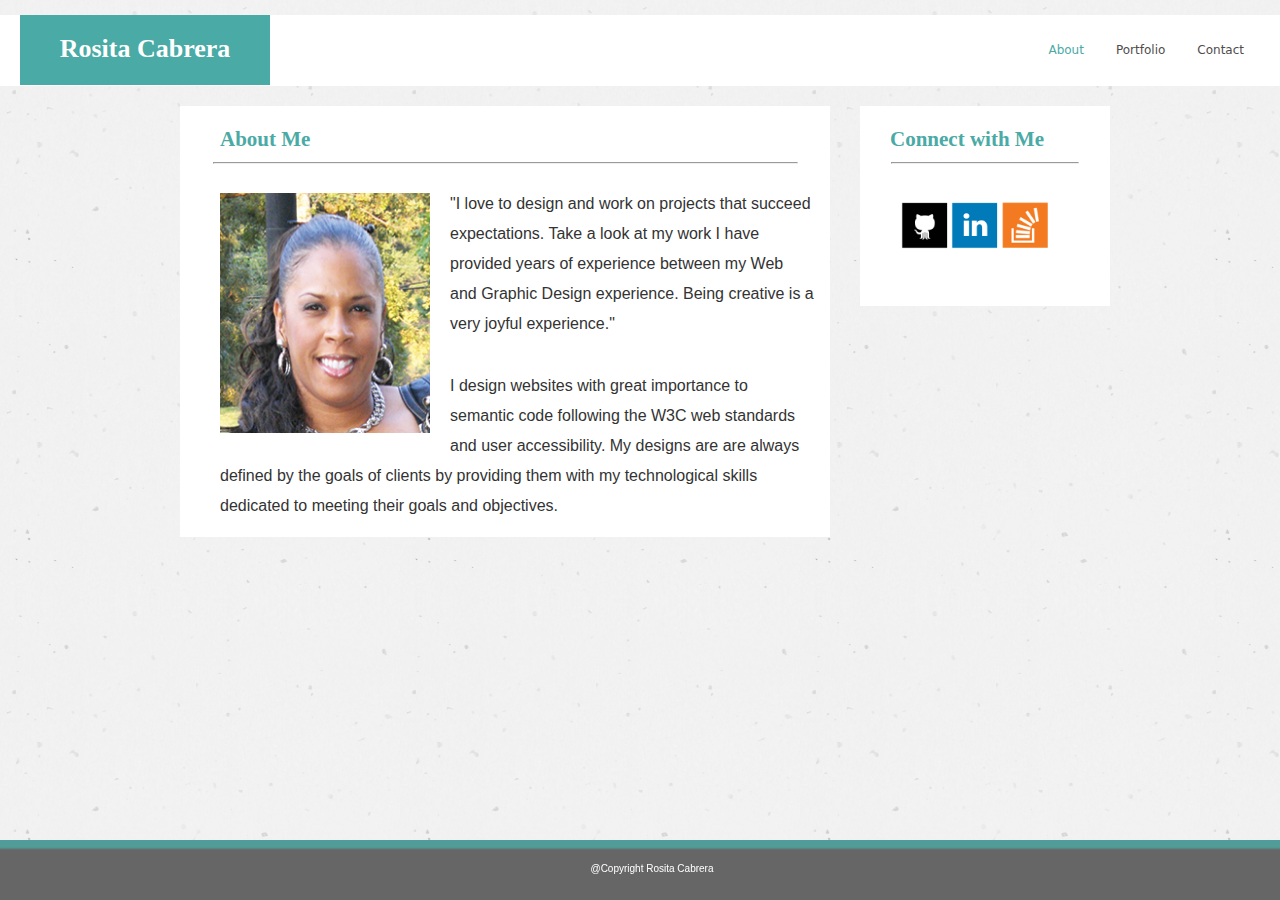
==== index.html @ bc2cce6f "add files" ====
<!Doctype html>
<html>
<head>
<meta charset="UTF-8">
<meta name="viewport" content="width=device-width, initial-scale=1.0">
<title>Responsive-Portfolio</title>
<link rel="stylesheet" type="text/css" href="assets/css/reset.css">
<link rel="stylesheet" type="text/css" href="assets/css/style.css">
</head>
<body>
<div class="wrapper">
  <header>
	  <h1>Rosita Cabrera</h1>
    <nav>
      <ul>
        <li><a href="contact.html">Contact</a></li>
        <li><a href="portfolio.html">Portfolio</a></li>
        <li><a class="active" href="index.html">About</a></li>
      </ul>
    </nav>
 </header> 
  <div class="container">
    <section id="main-bio">
      <h2>About Me</h2>
      <hr width="90%">
      <div><img id="bio-image" src="assets/images/rosita_headshot_web.jpg" alt="Rosita pic image"></div>
      <p>"I love to design and work on projects that succeed expectations. Take a look at my work I have provided years of experience between my Web and Graphic Design experience. Being creative is a very joyful experience."</p>
      <p>I design websites with great importance to semantic code following the W3C web standards and user accessibility. My designs are are always defined by the goals of clients by providing them with my technological skills dedicated to meeting their goals and objectives.</p>
    </section>
    <aside>
      <h2 class="little-box">Connect with Me</h2>
      <hr align="center" width="75%">
      <br >
      <div id="boxes">
        <div class="tiny_icons"><a href="https://github.com/" target="_blank"><img id="box1" src="assets/images/git.png" alt="git-icon" height="50" width="50" /></a></div>
        <div class="tiny_icons"><a href="https://www.linkedin.com/" target="_blank"><img id="box2" src="assets/images/linkedin.png" alt="linkedin-icon" height="50" width="50" /></a></div>
        <div class="tiny_icons"><a href="https://stackoverflow.com/" target="_blank"><img id="box3" src="assets/images/stacks.png" alt="stacks-icon" height="50" width="50" /></a></div>
      </div>
    </aside>
  </div>
  <footer> <img id="footer_sticky" src="assets/images/stickyfooter.jpg" alt="sticky image">
    <p>@Copyright Rosita Cabrera</p>
  </footer>
</div>
</body>
</html>
---- assets/css/style.css ----
@charset "UTF-8";

* {
  box-sizing: border-box;
}

body {
    margin: 0;
    padding: 0;
    background-color: #efeee7;
    font-family: "Georgia",Times New Roman,Times,serif;
    color: #333333;
    font-size: 18px;
    line-height: 150%;
	background-image: url("../images/vintage_speckles.png")
}


h1, h2 {
	
	font-family: "Georgia",Times New Roman,Times,serif;
	font-weight : bold;
}

h2 {
	padding-left: 40px;
	font-size: 21px;
	padding-top: 20px;
	color: #4aaaa5;
}

p {
	font-family:"Helvetica Neue", Helvetica, Arial, "sans-serif";
}

.active {
	color: #4aaaa5;
}

.wrapper{
	max-width: 100%;
    margin: 0 auto;
	display:block;
}

.container {
    width: 960px;
    margin: auto;
	padding: 20px 10px 0px 20px;
}

header h1 {
	position: absolute;
	width: 250px;
	height: 70px;
	padding: 20px;
	margin-left: 20px;
	background: #4aaaa5;
	color: #FFFFFF;
    text-align: center;
    font-size: 26px;
	z-index: 1000;
}

nav {
	width: 100%;
	margin :0 auto;
	margin-top: 15px;
	list-style-type: none;
}

nav li {
	float: right;
	font-family:"Lucida Grande", "Lucida Sans Unicode", "Lucida Sans", "DejaVu Sans", Verdana, "sans-serif";
	font-size: 12px;
}

ul {
    list-style-type: none;
    margin: 0;
    padding: 6px;
	padding-right: 20px;
	text-align: middle;
    overflow: hidden;
	color: #595656;
    background-color: #FFFFFF;
}

li a {
    display: block;
    color: #504C4C;
    padding: 16px 16px 16px 16px;
    text-decoration: none;
}


.clearfix:before, .clearfix:after {
	content:"";
	display: table;
}

.clearfix:after {
	clear:both;
}

#main-bio {
	float: left;
	width: 650px;
	background-color: #FFFFFF;
	height: 100%;
}

/*Portfolio images*/

#box_container {
	float: left;
	width: 650px;
	background-color: #FFFFFF;
	padding-bottom: 100px;
}

#gallery_wrap {
margin-left: 80px;
}


div.gallery {
    margin-top: 30px;
	margin-left: 30px;
    float: left;
    width: 200px;
}


div.gallery img {
	position: relative;
    width: 100%;
    height: auto;
}

div .image_text {
	position: absolute;
	width: 200px;
    padding: 10px;
    text-align: center;
	color: white; 
    font-family: "Georgia",Times New Roman,Times,serif;
    font-size: 18px;
    letter-spacing: 0px;
    background: #4aaaa5;
}

div.image_text {
    margin-top: -70px;
}

aside {
	float: right;
	width: 250px;
	height: 200px;
	background-color: #FFFFFF;
}

#bio-image {
	float: left;
    margin-right: 20px;
    width: 250px;
    height: 260px;
    padding-top: 20px;
	padding-left: 40px;
}

p {
	font-weight: 200;
	font-size: 16px;
	line-height: 30px;
	padding: 16px 16px 16px 40px;
}

h2.little-box {
	padding-left: 30px;
}

#boxes {
   	padding: 0px 0px 0px 40px;
  	margin: 0px 0px 800px 0px;
  	width: 225px;
	height: 70px;
}
    

tiny_icons {	
	float: left;
	z-index: 1000;
	padding: 20px;
}

#box1, #box2, #box3 {
	float: left; 
}

/*contact form*/

#main-contact {
	float: left;
	width: 650px;
	background-color: #FFFFFF;
}

input[type=text], select, textarea {
    width: 100%;
    padding: 12px;
    border: 1px solid #ccc;
    box-sizing: border-box;
    margin-top: 6px;
    margin-bottom: 16px;
    resize: vertical;
}

input[type=submit] {
    background-color: #4aaaa5;
    color: white;
    padding: 12px 20px;
    border: none;
    cursor: pointer;
}

input[type=submit]:hover {
    background-color: #1C6E6A;
}

label {
	font-family:"Helvetica Neue", Helvetica, Arial, "sans-serif";
	font-size: 12px;
	color: #5F5F5F;
}

.contact_me {
	width: 580px;
	margin-left: 35px;
    background-color: #FFFFFF;
    padding: 20px;
	padding-bottom: 100px;
}


#footer_sticky {
	position: fixed;
    left: 0;
    bottom: 0;
	width: 100%;
	height: 60px;
}
	
footer p {
    position: fixed;
    left: 0;
    bottom: 0;
    width: 100%;
	font-family:"Helvetica Neue", Helvetica, Arial, "sans-serif";
    color: white;
    text-align: center;
	font-size: 10px;	
}

.clearfix {
  overflow: auto;
}


@media screen and (max-width: 980px) { 	
	
nav {
	width: 100%;
	margin :0 auto;
	margin-top: 0px;
	list-style-type: none;
}
	

nav li {
	float: right;
	font-family:"Lucida Grande", "Lucida Sans Unicode", "Lucida Sans", "DejaVu Sans", Verdana, "sans-serif";
	font-size: 12px;
}

ul {
    list-style-type: none;
    margin: 0;
    padding: 6px;
	padding-right: 130px;
	text-align: middle;
    overflow: hidden;
	color: #595656;
    background-color: #FFFFFF;
}


header h1 {
	position: absolute;
	width: 250px;
	height: 70px;
	padding: 20px;
	margin-left: 150px;
}
	
#main-bio {
	float: left;
	width: 50%;
	background-color: #FFFFFF;
	padding-bottom: 100px;
}
	
aside {
	float: left;
	margin-left: 30px;
	width: 250px;
	height: 200px;
	background-color: #FFFFFF;
}
	
#boxes {
	margin: 0 auto;
}
	
.container {
    width: 100%;
    margin: 0 auto;
	padding: 20px 10px 0px 150px;
}
	
.contact_me {
	width: 90%;
	margin-left: 20px;
    background-color: #FFFFFF;
    padding: 20px;
	padding-bottom: 100px;
}
	
#main-contact {
	float: left;
	width: 50%;
	background-color: #FFFFFF;
}
	
#box_container {
	float: left;
	width: 50%;
	background-color: #FFFFFF;
	padding-bottom: 100px;
}

#gallery_wrap {
margin-left: 80px;
}
	
div.image_text {
    margin-top: -90px;
}
	
#footer_sticky {
	position: fixed;
    left: 0;
    bottom: 0;
	width: 100%;
	height: 60px;
}
	
footer p {
    position: fixed;
    left: 0;
    bottom: 0;
    width: 100%;
	font-family:"Helvetica Neue", Helvetica, Arial, "sans-serif";
    color: white;
    text-align: center;
	font-size: 10px;	
}

.clearfix {
  overflow: auto;
}

}

@media all and (max-width : 768px) {

	
nav {
	width: 100%;
	margin :0 auto;
	margin-top: 15px;
	list-style-type: none;
}

nav li {
	float: right;
	font-family:"Lucida Grande", "Lucida Sans Unicode", "Lucida Sans", "DejaVu Sans", Verdana, "sans-serif";
	font-size: 12px;
}

ul {
    list-style-type: none;
    margin: 0;
    padding: 6px;
	padding-right: 20px;
	text-align: middle;
    overflow: hidden;
	color: #595656;
    background-color: #FFFFFF;
}

li a {
    display: block;
    color: #504C4C;
    padding: 16px 16px 16px 16px;
    text-decoration: none;
}

	

header h1 {
	position: absolute;
	width: 250px;
	height: 70px;
	padding: 20px;
	margin-left: 30px;
}
	
h2 {
	margin: 0 auto;
	text-align: center;
}	
	

	
#bio-image {
	float: left;
    margin-right: 20px;
    width: 250px;
    height: 260px;
    padding-top: 20px;
	padding-left: 40px;
}
		
#main-bio {
	position: relative;
	width: 100%
}
	
aside {
	float: left;
	margin-left: 0px;
	margin-top: 20px;
	margin-bottom: 80px;
	width: 100%;
	height: 200px;
	background-color: #FFFFFF;
}

.container {
	margin: 0 auto;
    width: 100%;
	padding: 20px 10px 0px 10px;
}
	
.contact_me {
	margin: 0 auto;
	width: 90%;
	margin-left: 0px;
    background-color: #FFFFFF;
    padding: 0 0 0 30px;
	padding-bottom: 80px;
}

form{
	padding-left: 80px;	
	padding-right: 30px;
}
	
#main-contact {
	margin: 0 auto;
	width: 100%;
	float: left;
	background-color: #FFFFFF;
}
	
#box_container {
	margin: 0 auto;
	float: left;
	width: 100%;
	background-color: #FFFFFF;
}

#gallery_wrap {
	margin: 0 auto;
	float:left;
	margin-left: 10px;
}
	
div.gallery {
	margin: 0 auto;
    margin-top: 30px;
	margin-left: 10px;
	margin-right: 20px;
    float: left;
	width: 210px;
}
	
div .image_text {
	margin: 0 auto;
	position: absolute;
	width: 210px;
    padding: 10px;
    text-align: center;
	color: white; 
    font-family: "Georgia",Times New Roman,Times,serif;
    font-size: 18px;
    letter-spacing: 0px;
    background: #4aaaa5;
}

div.image_text {
	margin: 0 auto;
    margin-top: -70px;
}

#footer_sticky {
	clear:both;
	position: fixed;
    left: 0;
    bottom: 0;
	width: 100%;
	height: 60px;
	overflow: auto;
}
	
footer p {
    position: fixed;
	clear:both;
	overflow: auto;
    left: 0;
    bottom: 0;
    width: 100%;
	font-family:"Helvetica Neue", Helvetica, Arial, "sans-serif";
    color: white;
    text-align: center;
	font-size: 10px;	
}

}


@media all and (max-width : 640px) {
		

nav {
	margin: 0;
	width: 100%;
	position: relative;
	text-align: center;
	display: inline;
    text-decoration: none;
}

li a {
	width: 100%;
	text-align: center;
	display: inline;
    margin: 0 80px 0 20px;
	overflow: hidden;
}
	
ul li {
		margin-left: 15px;
	}
	
header h1 {
	margin: 0;
	position: relative;
	width: 100%;
	display: inline-block;
	clear: both;
}
		
h2 {
	margin: 0;
	padding: 0;
	display: inline-block;
	text-align: left;
	padding-top: 15px;
}
	
	
 #main-bio {
	margin-top: 30px;
	position: relative;
	width: 100%;
	padding: 0 60px 0 30px;
}

#bio-image { 
	width: 95%;
	display: block;
}
	
	hr {
		width: 80%;
		margin: 15px 40px 0 60px;
	}
	
aside {

	margin: 20px 20px 0 0;
	display: inline-block;
	position: relative;
	margin-bottom: 80px;
	width: 100%;
	height: 200px;
	background-color: #FFFFFF;
}
	
#boxes { margin: 0;
	     padding: 0 0 0 25px;
}

div .container {
	margin: 0 auto;
    width: 100%;
	padding: 0;
	
}
	
.contact_me {
	width:90%;
	margin: 0;
	padding-left: 50px;
}
	
form{
	padding-left: 30px;	
	padding-right: 30px;
}
		
		
#main-contact {
	margin: 0;
	position: relative;
	display: inline-block;
	clear: both;
	width: 100%;
	padding: 0 15px 0 15px;
}
	
#box_container {
	margin: 0 auto;
	position: relative;
	width: 100%;
	padding: 0 25px 0 25px;
}

img #gallery_wrap {
	margin: 0;
	position: relative;
}
	
div.gallery {
	margin: 0 auto;
    margin-top: 30px;
	margin-left: 170px;
	margin-right: 50px;
    float: left;
	width: 210px;
}
	
div .image_text {
	margin: 0 auto;
	position: absolute;
	width: 210px;
    padding: 10px;
    text-align: center;
	color: white; 
    font-family: "Georgia",Times New Roman,Times,serif;
    font-size: 18px;
    letter-spacing: 0px;
    background: #4aaaa5;
}

div.image_text {
	margin: 0 auto;
    margin-top: -70px;
}

#footer_sticky {
	clear:both;
	position: fixed;
    left: 0;
    bottom: 0;
	width: 100%;
	height: 60px;
	overflow: auto;
}
	
footer p {
    position: fixed;
	clear:both;
	overflow: auto;
    left: 0;
    bottom: 0;
    width: 100%;
	font-family:"Helvetica Neue", Helvetica, Arial, "sans-serif";
    color: white;
    text-align: center;
	font-size: 10px;	
}	
	
	
}
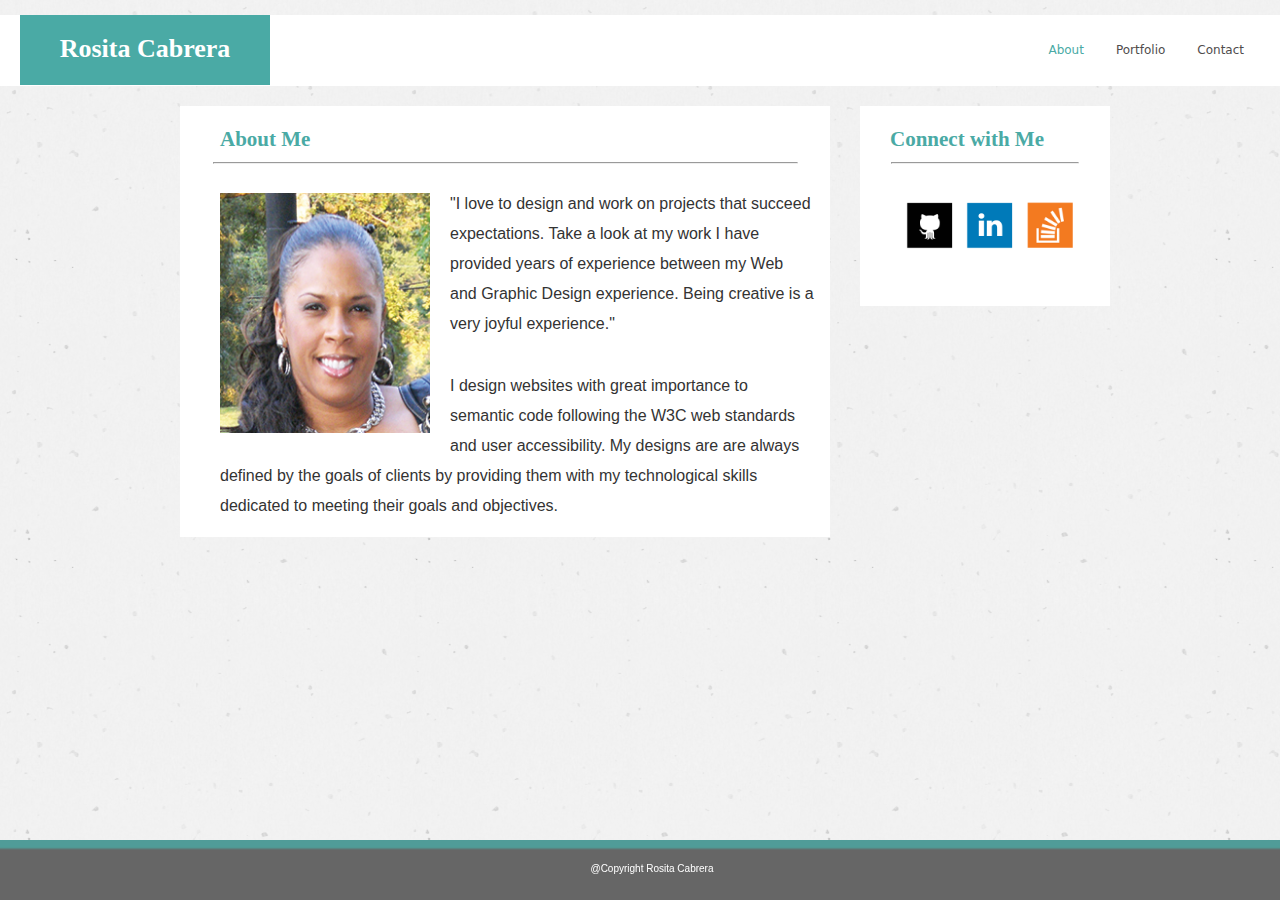
==== commit 33dc3496: "update html/css" ====
--- a/index.html
+++ b/index.html
@@ -31,11 +31,11 @@
       <h2 class="little-box">Connect with Me</h2>
       <hr align="center" width="75%">
       <br >
-      <div id="boxes">
-        <div class="tiny_icons"><a href="https://github.com/" target="_blank"><img id="box1" src="assets/images/git.png" alt="git-icon" height="50" width="50" /></a></div>
-        <div class="tiny_icons"><a href="https://www.linkedin.com/" target="_blank"><img id="box2" src="assets/images/linkedin.png" alt="linkedin-icon" height="50" width="50" /></a></div>
-        <div class="tiny_icons"><a href="https://stackoverflow.com/" target="_blank"><img id="box3" src="assets/images/stacks.png" alt="stacks-icon" height="50" width="50" /></a></div>
-      </div>
+ <div id="boxes">
+<div id="box1"><a href="https://github.com/" target="_blank"><img class="tiny_icons" src="assets/images/git.png" alt="git-icon" height="50" width="50" /></a></div>
+<div id="box2"><a href="https://www.linkedin.com/" target="_blank"><img class="tiny_icons" src="assets/images/linkedin.png" alt="linkedin-icon" height="50" width="50" /></a></div>
+<div id="box3"><a href="https://stackoverflow.com/" target="_blank"><img class="tiny_icons" src="assets/images/stacks.png" alt="stacks-icon" height="50" width="50" /></a></div>
+</div>
     </aside>
   </div>
   <footer> <img id="footer_sticky" src="assets/images/stickyfooter.jpg" alt="sticky image">
--- a/assets/css/style.css
+++ b/assets/css/style.css
@@ -14,7 +14,6 @@
     line-height: 150%;
 	background-image: url("../images/vintage_speckles.png")
 }
-
 
 h1, h2 {
 	
@@ -181,23 +180,28 @@
 	padding-left: 30px;
 }
 
+
+.tiny_icons {	
+	margin-left: 10px;
+}
+
 #boxes {
-   	padding: 0px 0px 0px 40px;
-  	margin: 0px 0px 800px 0px;
-  	width: 225px;
-	height: 70px;
-}
-    
-
-tiny_icons {	
-	float: left;
-	z-index: 1000;
-	padding: 20px;
-}
-
-#box1, #box2, #box3 {
+   margin: 0 auto;
+	width: 180px;
+}
+
+#box1{
 	float: left; 
 }
+
+#box2 {
+	float: left; 
+}
+
+#box3 {
+	float: right; 
+}
+
 
 /*contact form*/
 
@@ -242,7 +246,6 @@
     padding: 20px;
 	padding-bottom: 100px;
 }
-
 
 #footer_sticky {
 	position: fixed;
@@ -319,10 +322,6 @@
 	background-color: #FFFFFF;
 }
 	
-#boxes {
-	margin: 0 auto;
-}
-	
 .container {
     width: 100%;
     margin: 0 auto;
@@ -383,8 +382,8 @@
 
 }
 
+
 @media all and (max-width : 768px) {
-
 	
 nav {
 	width: 100%;
@@ -620,10 +619,6 @@
 	background-color: #FFFFFF;
 }
 	
-#boxes { margin: 0;
-	     padding: 0 0 0 25px;
-}
-
 div .container {
 	margin: 0 auto;
     width: 100%;
